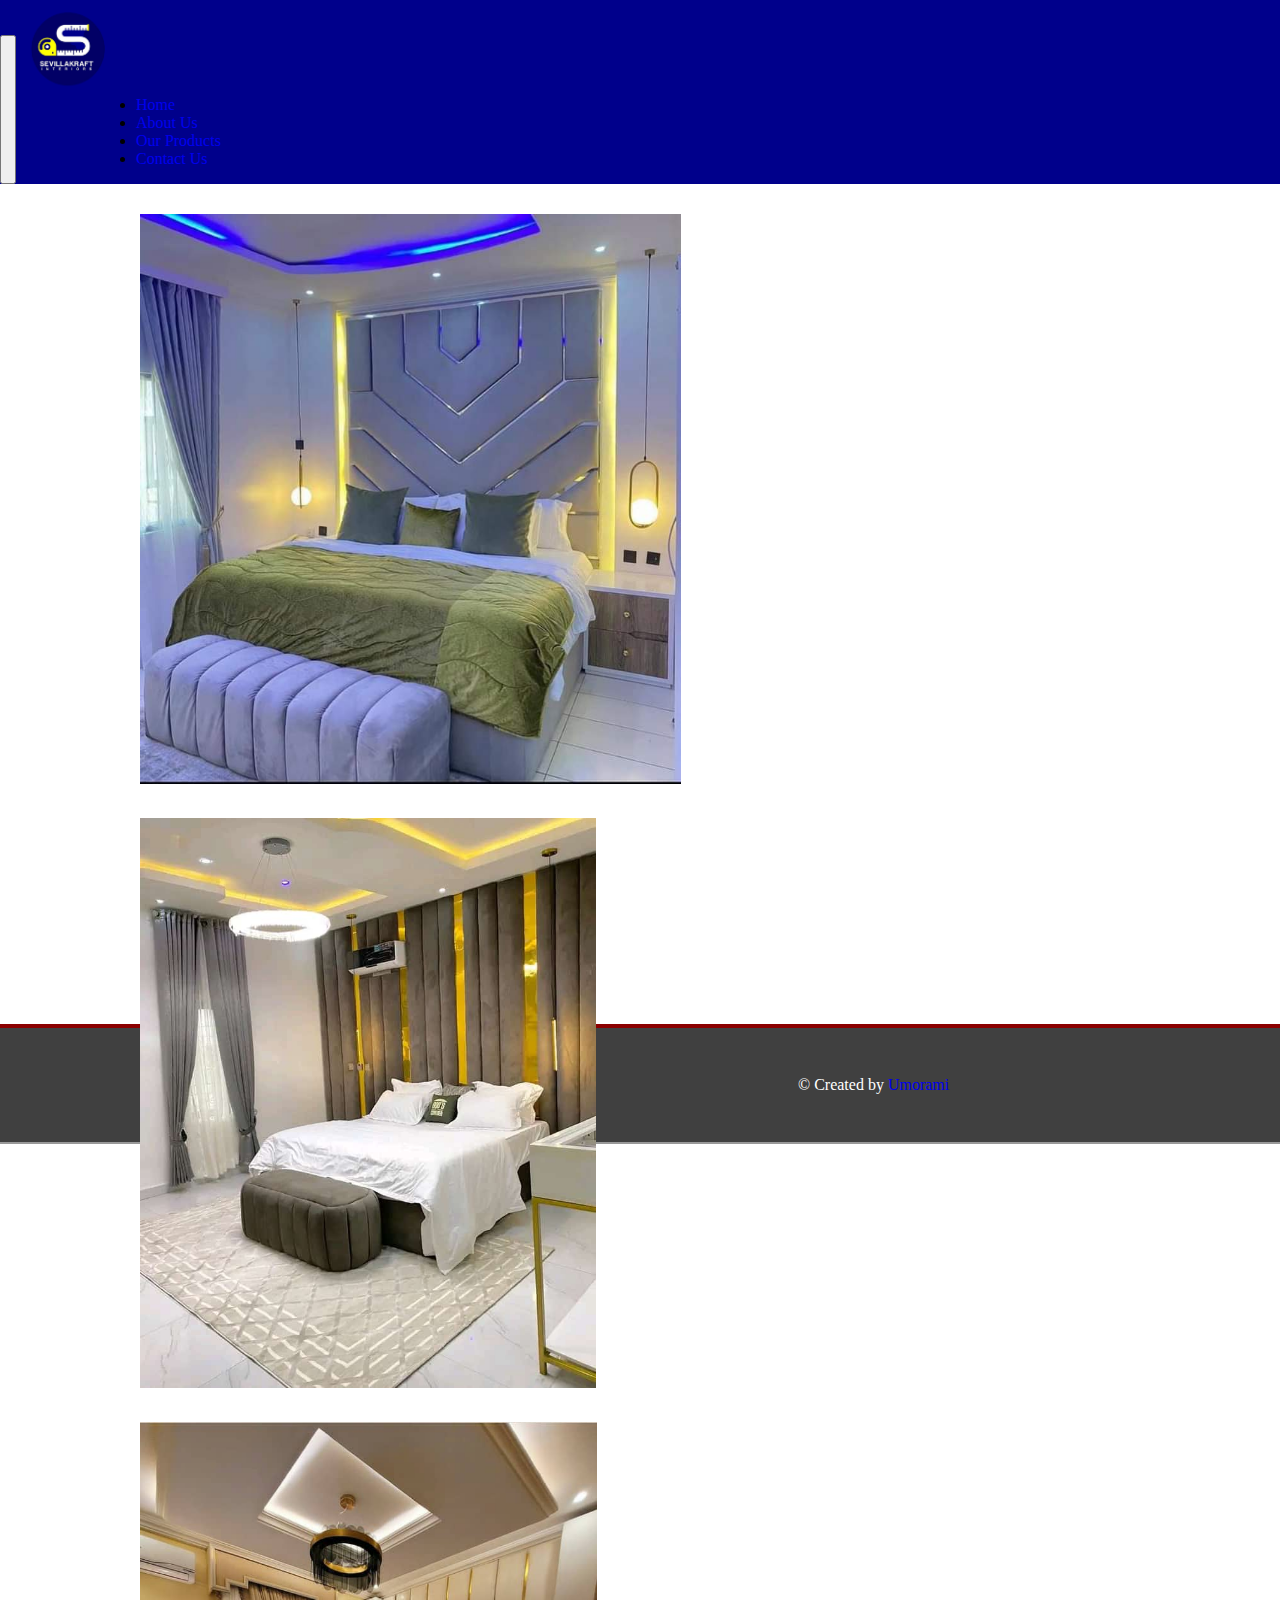
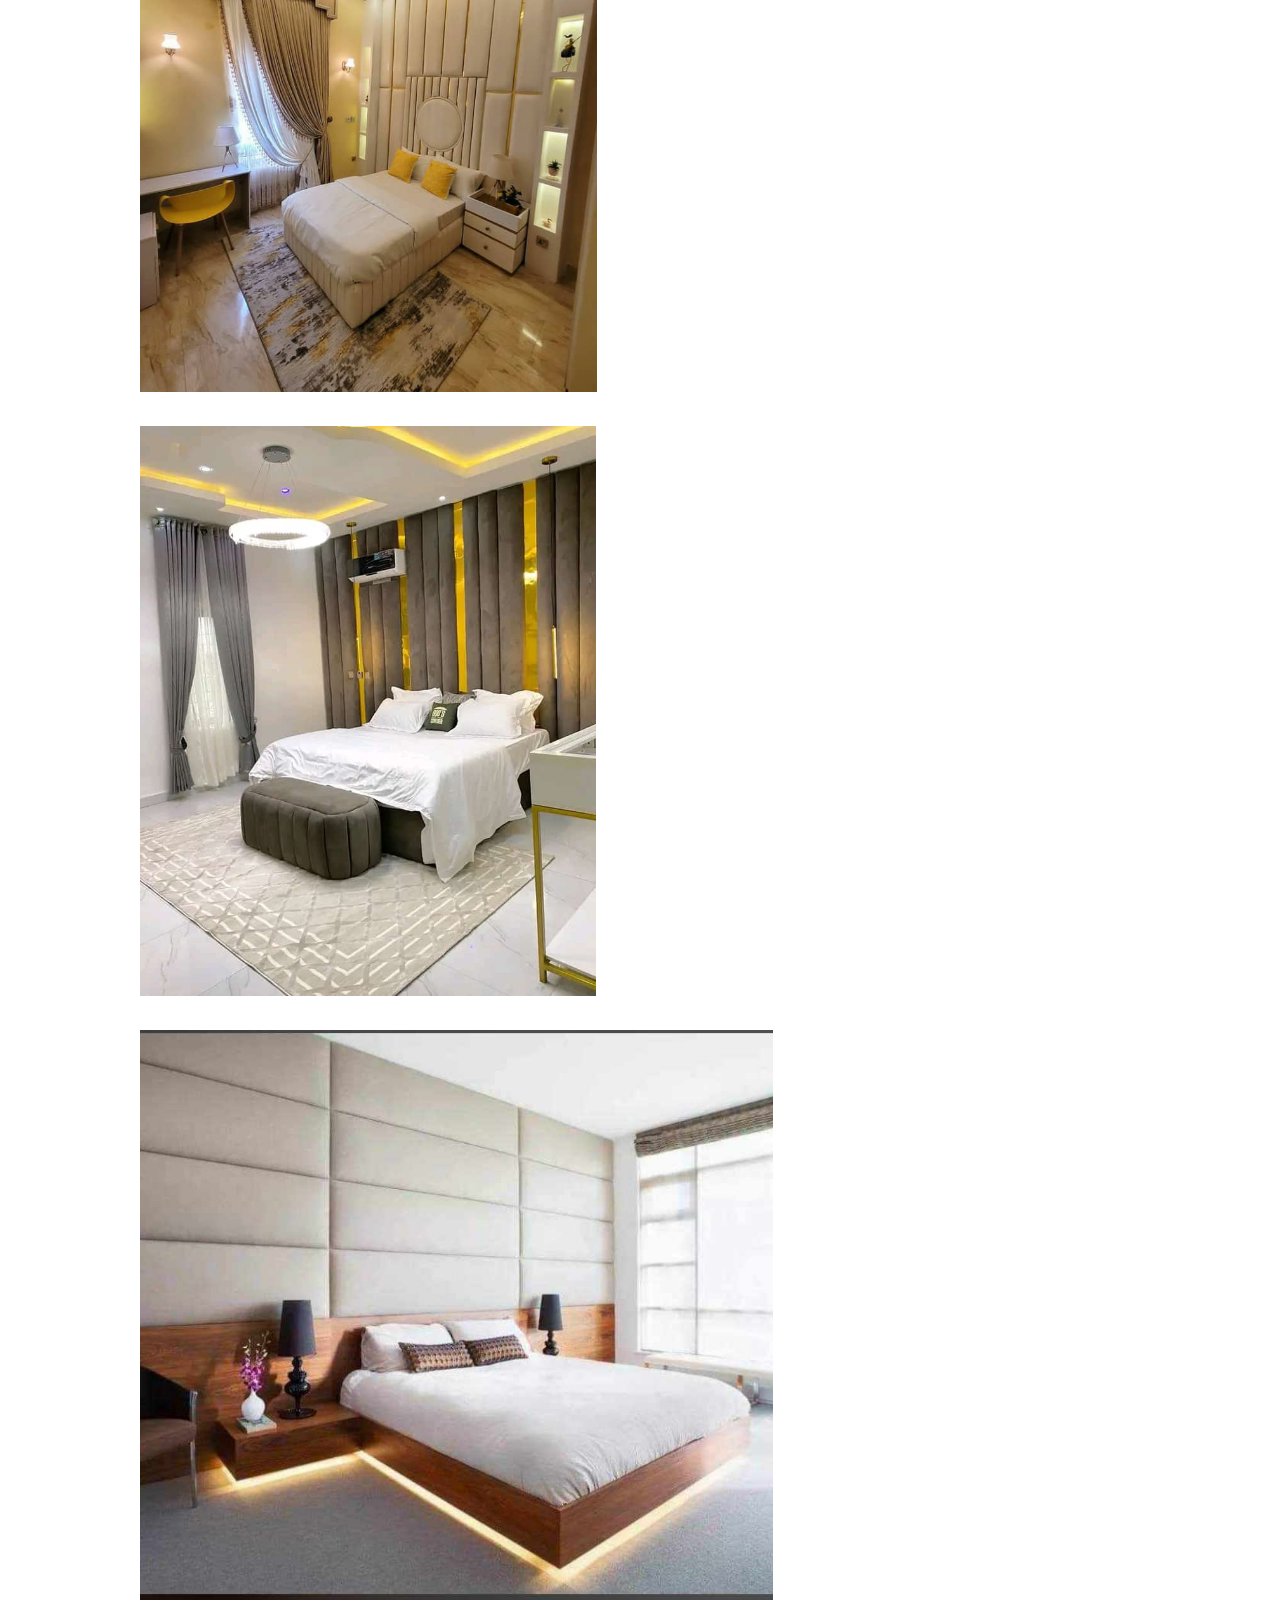
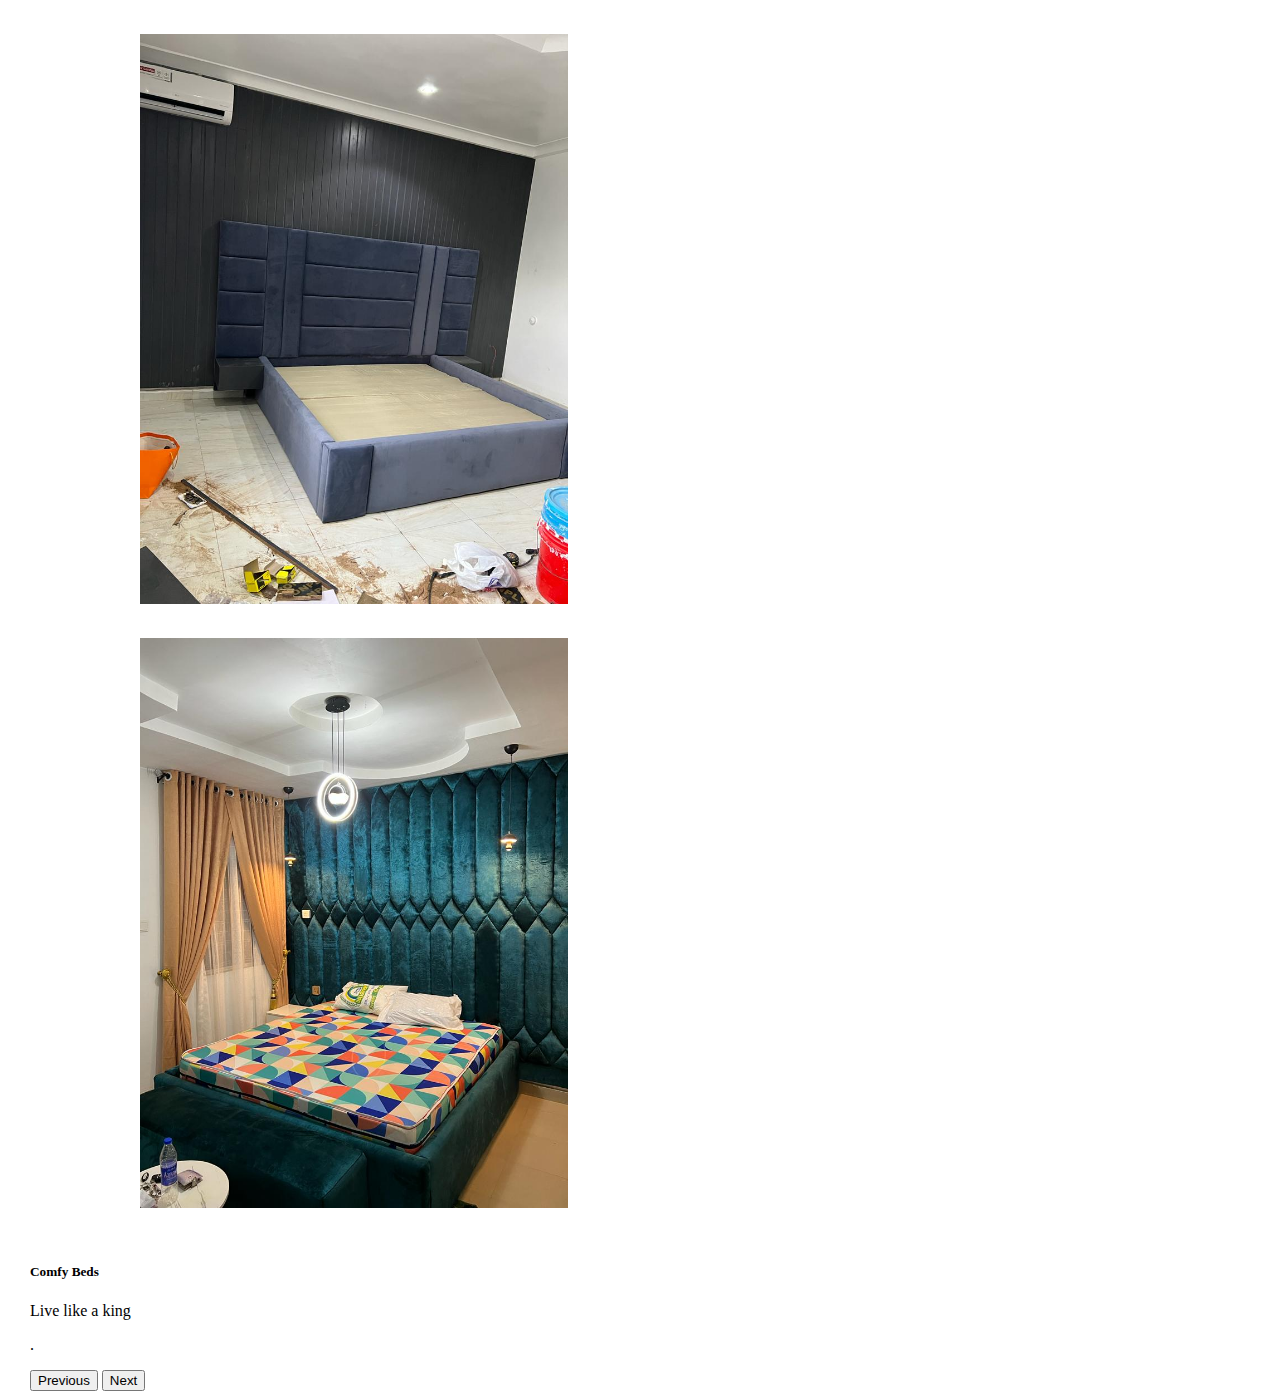
==== bed.html @ d1ed10cb "first commit" ====
<!DOCTYPE html>
<html lang="en">

<head>
  <meta charset="UTF-8">
  <meta name="viewport" content="width=device-width, initial-scale=1.0">
  <link rel="stylesheet" href="css/bootstrap.css">
  <link href="https://cdn.jsdelivr.net/npm/bootstrap@5.3.1/dist/css/bootstrap.min.css" rel="stylesheet"
    integrity="sha384-4bw+/aepP/YC94hEpVNVgiZdgIC5+VKNBQNGCHeKRQN+PtmoHDEXuppvnDJzQIu9" crossorigin="anonymous">
  <link rel="stylesheet" href="https://cdn.jsdelivr.net/npm/bootstrap-icons@1.10.5/font/bootstrap-icons.css">
  <link rel="stylesheet" href="styles.css">
</head>
<title>SevillaKraft Interiors|Bed</title>
<body>
    <nav class="navbar navbar-expand-lg  navbar-dark">
        <div class="logo img-fluid"> <a href="#logo">
            <img src="Images/logo.png" width="120" height="90">
          </a></div>
    <div class="container ">
        <button class="navbar-toggler" type="button" data-bs-toggle="collapse" data-bs-target="#navmenu">
          <span class="navbar-toggler-icon"></span>
        </button>
        <div class="collapse navbar-collapse" id="navmenu">
          <ul class="navbar-nav ms-auto" style="padding-top: 45px;">
            <li class="navbar-item">
              <a href="index.html" class="navbar-brand"> Home</a>
            </li>
            <li class="navbar-item">
              <a href="about.html" class="navbar-brand"> About Us</a>
            </li>
            <li class="navbar-item">
              <a href="Products.html" class="navbar-brand"> Our Products</a>
            </li>
            <li class="navbar-item">
              <a href="contact.html" class="navbar-brand">Contact Us</a>
            </li>
          </ul>
  
        </div>
      </div>
    </nav>
    <div class="slides">
      <div id="carouselExampleControls" class="carousel slide" data-bs-ride="carousel">
        <div class="carousel-inner">
          <div class="carousel-item active">
            <img  itemprop="image" src="Images/bed1.jfif" class="d-block w-100" alt="...">
           
          </div>
          <div class="carousel-item">
            <img src="Images/bed2.jfif" class="d-block w-100" alt="...">
            
          </div>
          <div class="carousel-item">
            <img src="Images/bed3.jfif" class="d-block w-100" alt="...">
          </div>
          <div class="carousel-item">
            <img src="Images/bed4.jfif" class="d-block w-100" alt="...">
          </div>
          <div class="carousel-item">
            <img src="Images/bed5.jfif" class="d-block w-100" alt="...">
          </div>
          <div class="carousel-item">
            <img src="Images/bed6.jfif" class="d-block w-100" alt="...">
          </div>
          <div class="carousel-item">
            <img src="Images/bed7.jfif" class="d-block w-100" alt="...">
          </div>
          <div class="carousel-caption d-none d-md-block">
            <h5>Comfy Beds</h5>
            <p>Live like a king</p>.</p>
          </div>
        </div>
        <button class="carousel-control-prev" type="button" data-bs-target="#carouselExampleControls" data-bs-slide="prev">
          <span class="carousel-control-prev-icon" aria-hidden="true"></span>
          <span class="visually-hidden">Previous</span>
        </button>
        <button class="carousel-control-next" type="button" data-bs-target="#carouselExampleControls" data-bs-slide="next">
          <span class="carousel-control-next-icon" aria-hidden="true"></span>
          <span class="visually-hidden">Next</span>
        </button>
      </div>
</div>
    
         
      <script src="https://cdn.jsdelivr.net/npm/bootstrap@5.3.1/dist/js/bootstrap.bundle.min.js"
    integrity="sha384-HwwvtgBNo3bZJJLYd8oVXjrBZt8cqVSpeBNS5n7C8IVInixGAoxmnlMuBnhbgrkm"
    crossorigin="anonymous"></script>
    <footer>
      <p>
        **SevillaKraft Interiors**
      </p>
      <p>
        © Created by
        <a href="https://github.com/7-figures" target="_blank">Umorami <i class="fab fa-free-code-camp"></i></a>
      </p>
    </footer>
</body>
</html>
---- styles.css ----
*{
    box-sizing: border-box;
}
body{
    margin: 0;
    padding: 0;
}
.logo img{
 object-fit: cover;
 width: 130px;
 align-self: center;
 margin-bottom: 10px;
}
.navbar{
    background-color:darkblue;
    padding-top: 1px;
}
.carousel{
    width: 100%;
    height: 600px;
    position: relative;

}
.carousel img{
   max-height: 570px;
}
.products{
    background-color: #fff;
   height: 550PX;
}
.wrapper{
    height: 160px;
    color: #fff;
    text-align: center;
    align-items: center;
    background-image: url(Images/sev8.jfif);
    margin-bottom: 4px;
}
.wrapper h3{
padding-top: 70px;
}
.about{
    height: 650px;
}
.container{
    margin-top: -70px;
    display: flex;
    gap: 80px;
}
.new{
    display: flex;
    gap: 200px;
    padding-bottom: 14px;
    padding-top: 2px;
font-weight: lighter;
}
.line1{
    height: 15px;
   
    background: rgb(169,184,195);
    width: 100%;
}
.line{
    height: 15px;
    background: yellow;
    width: 80%;
}

.wrapper1{
    height: 80px;
    padding-top: 20px;
    text-align: center;
    margin-bottom: 60px;
    

}
.contact-section {
    display: flex;
    flex-direction: column;
    justify-content: center;
    align-items: center;
    text-align: center;
    
 
}
.contacts{
    height: 70vh;
    background: #fff; 
    margin-bottom: 60px;
     
}
.product-item{
    display: flex;
    height: 80vh;
    justify-content: space-evenly;
    align-items: center;
    margin-top: -390px;

}
a{
    text-decoration: inherit;
}
.items{
    display: block;
    padding: 20px;
}
.items img{
    width: 400px;
    max-height: 400px;
    padding-bottom: 10px;

}
.details{
    width: 500px;
     margin-left:-650px;
}
.main{
    display: flex;
    justify-content:center;
    width: 100%;
    margin-left:490px;
    margin-top: 4px;
    padding-bottom: 15px;
    gap: 20px;
}
form{

    width: 500px;
    margin-bottom: 4px;
    padding-left:20px;
}
footer{
font-weight: 300;
display: flex;
justify-content: space-evenly;
padding: 2rem;
background: #404040;
 box-shadow: 0 2px 0 rgba(0, 0, 0, 0.4);
z-index: 10;
color: #fff;
border-top: 4px solid darkred;
}
.slides{
    display: block;
    justify-content: center;
    margin-bottom: 30px;
    height: 90vh;
    width:80%;
    padding: 30px;
}
.slides img{
    height:80vh;
    object-fit: contain;
    margin-bottom: 30px;
    align-self: center;
    padding-left: 110px;

}
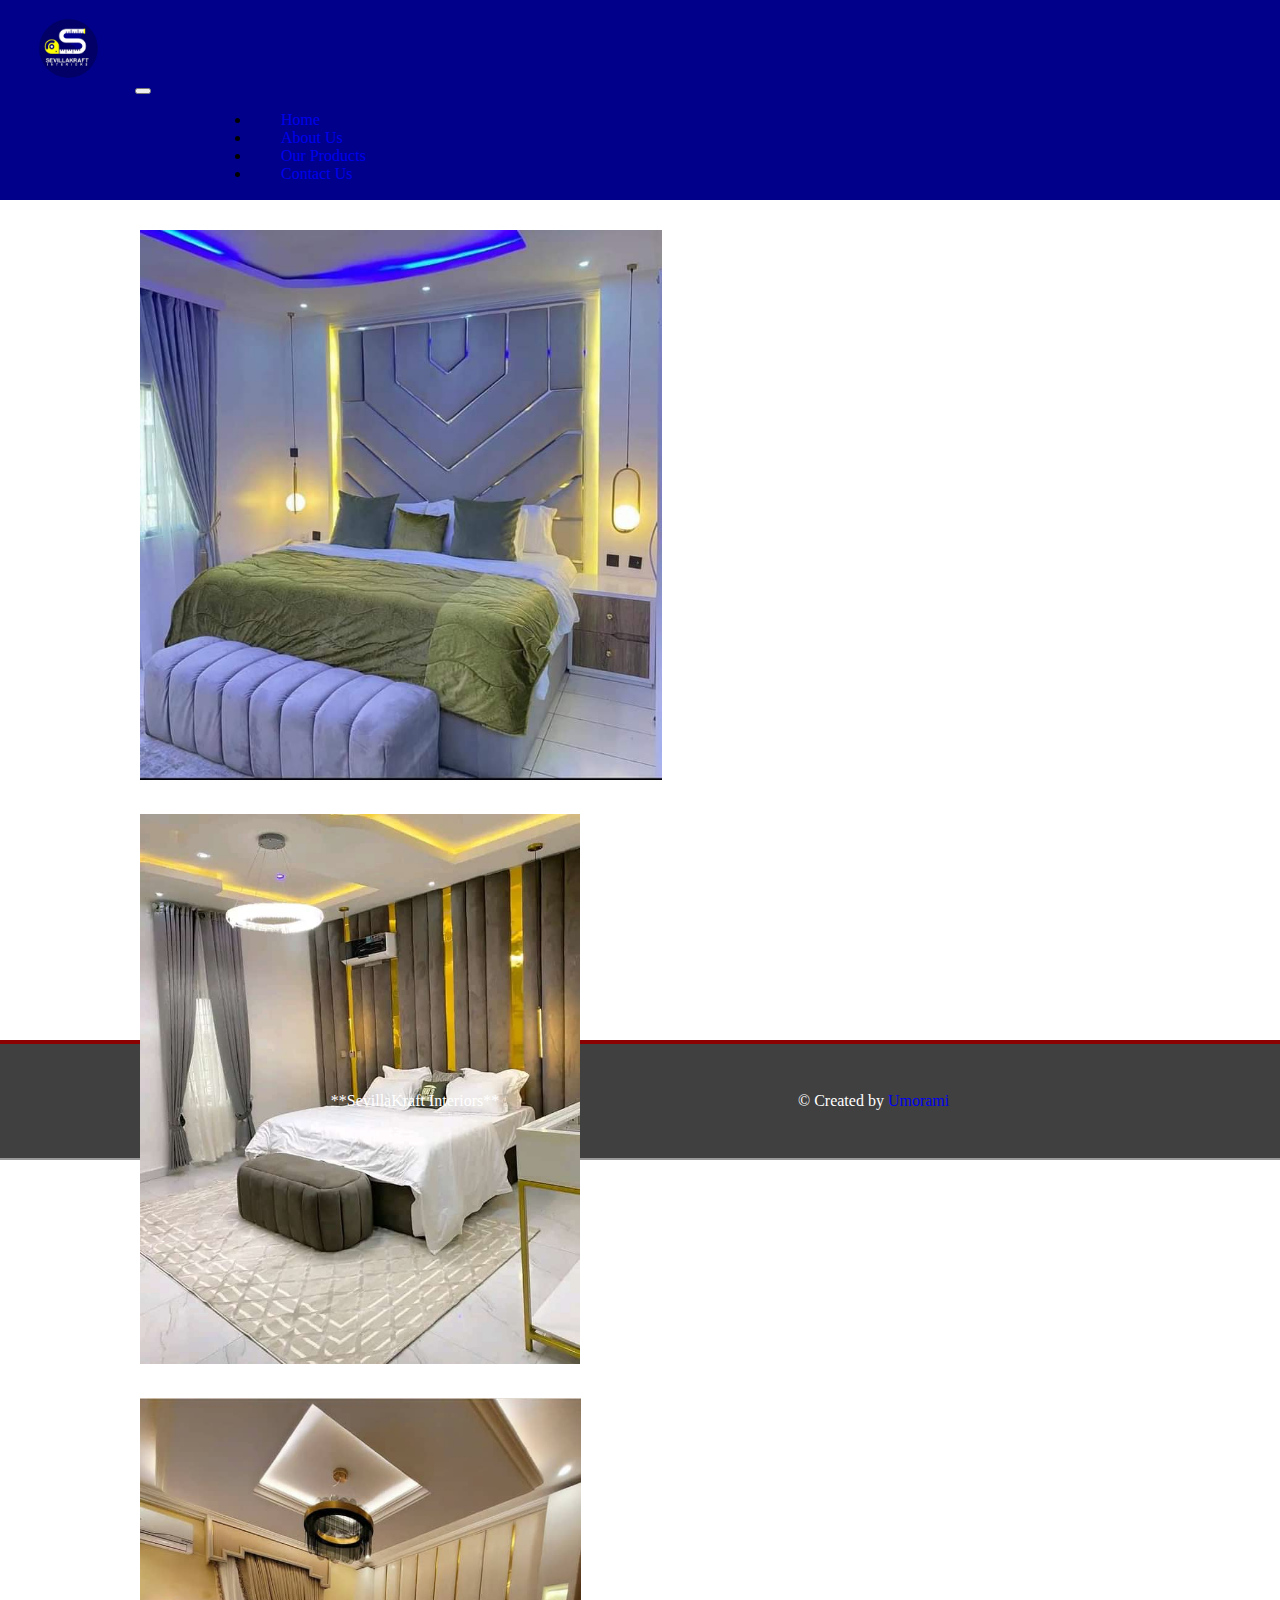
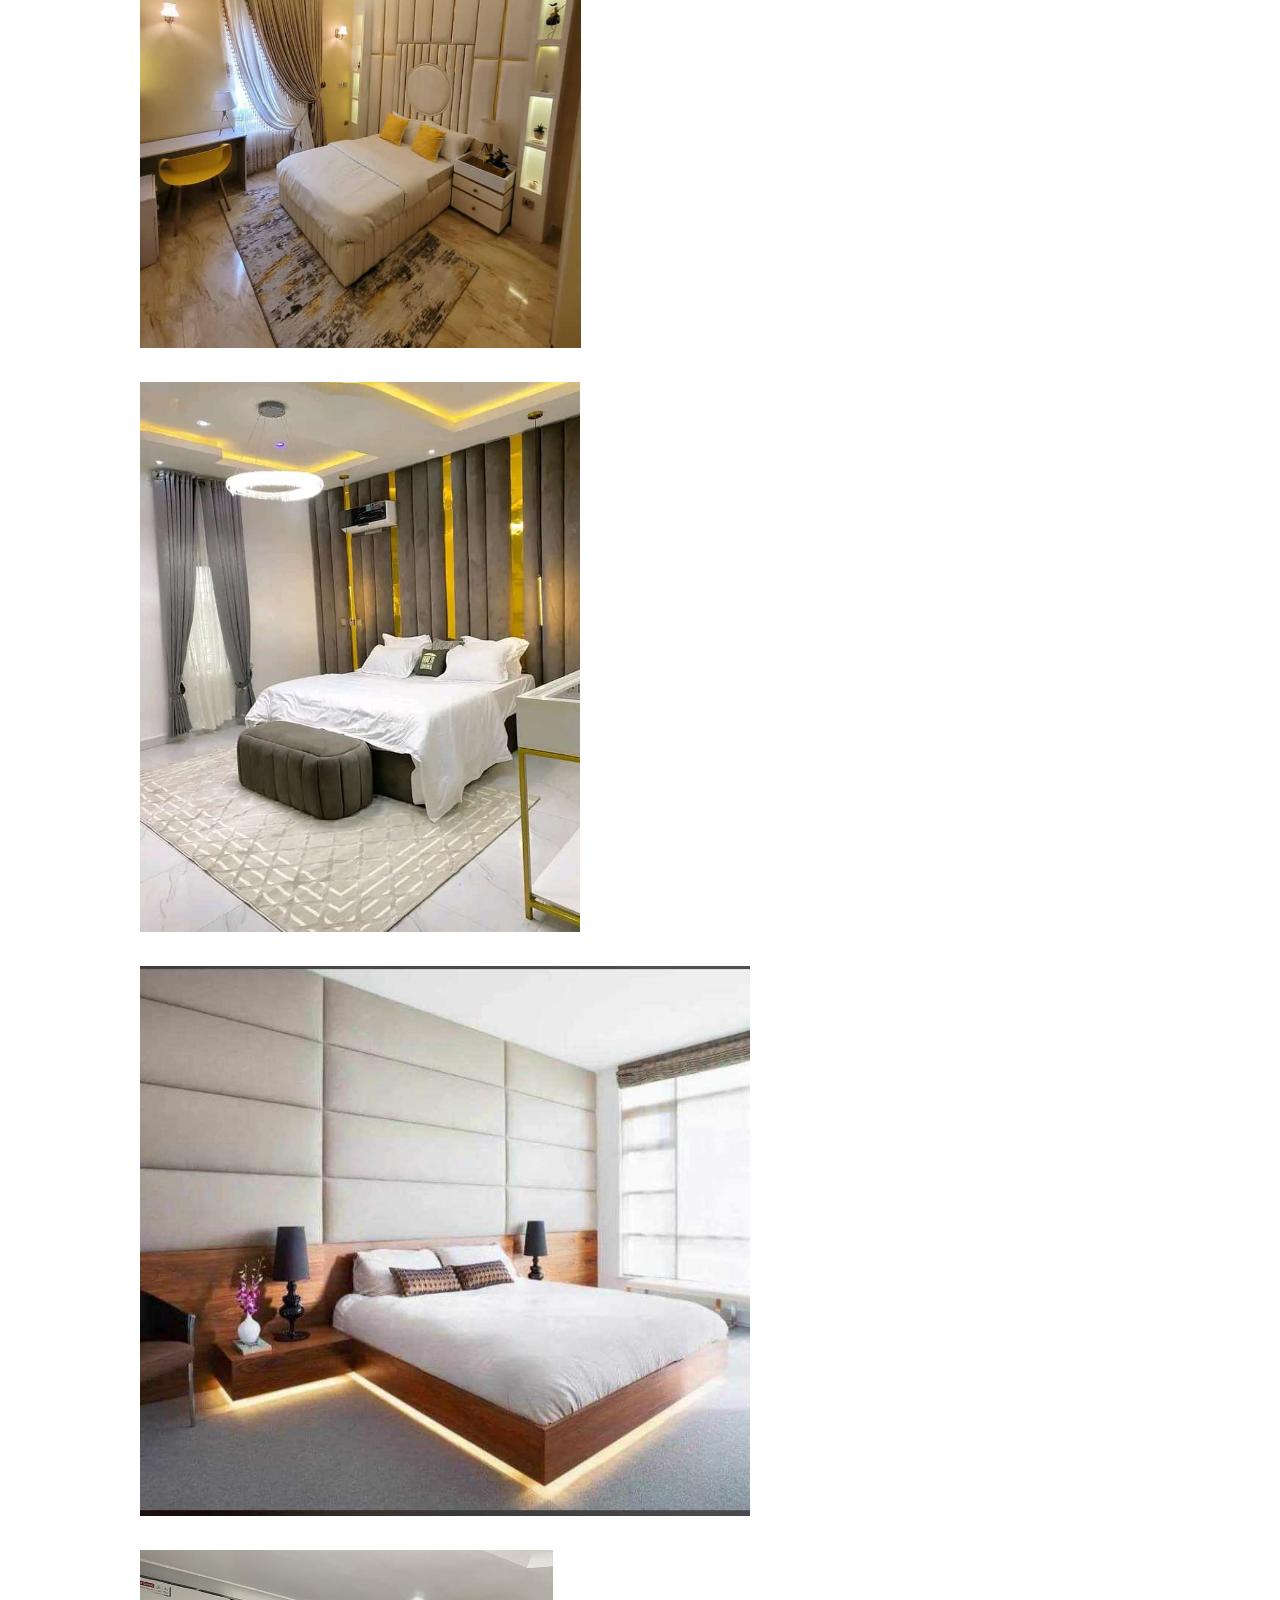
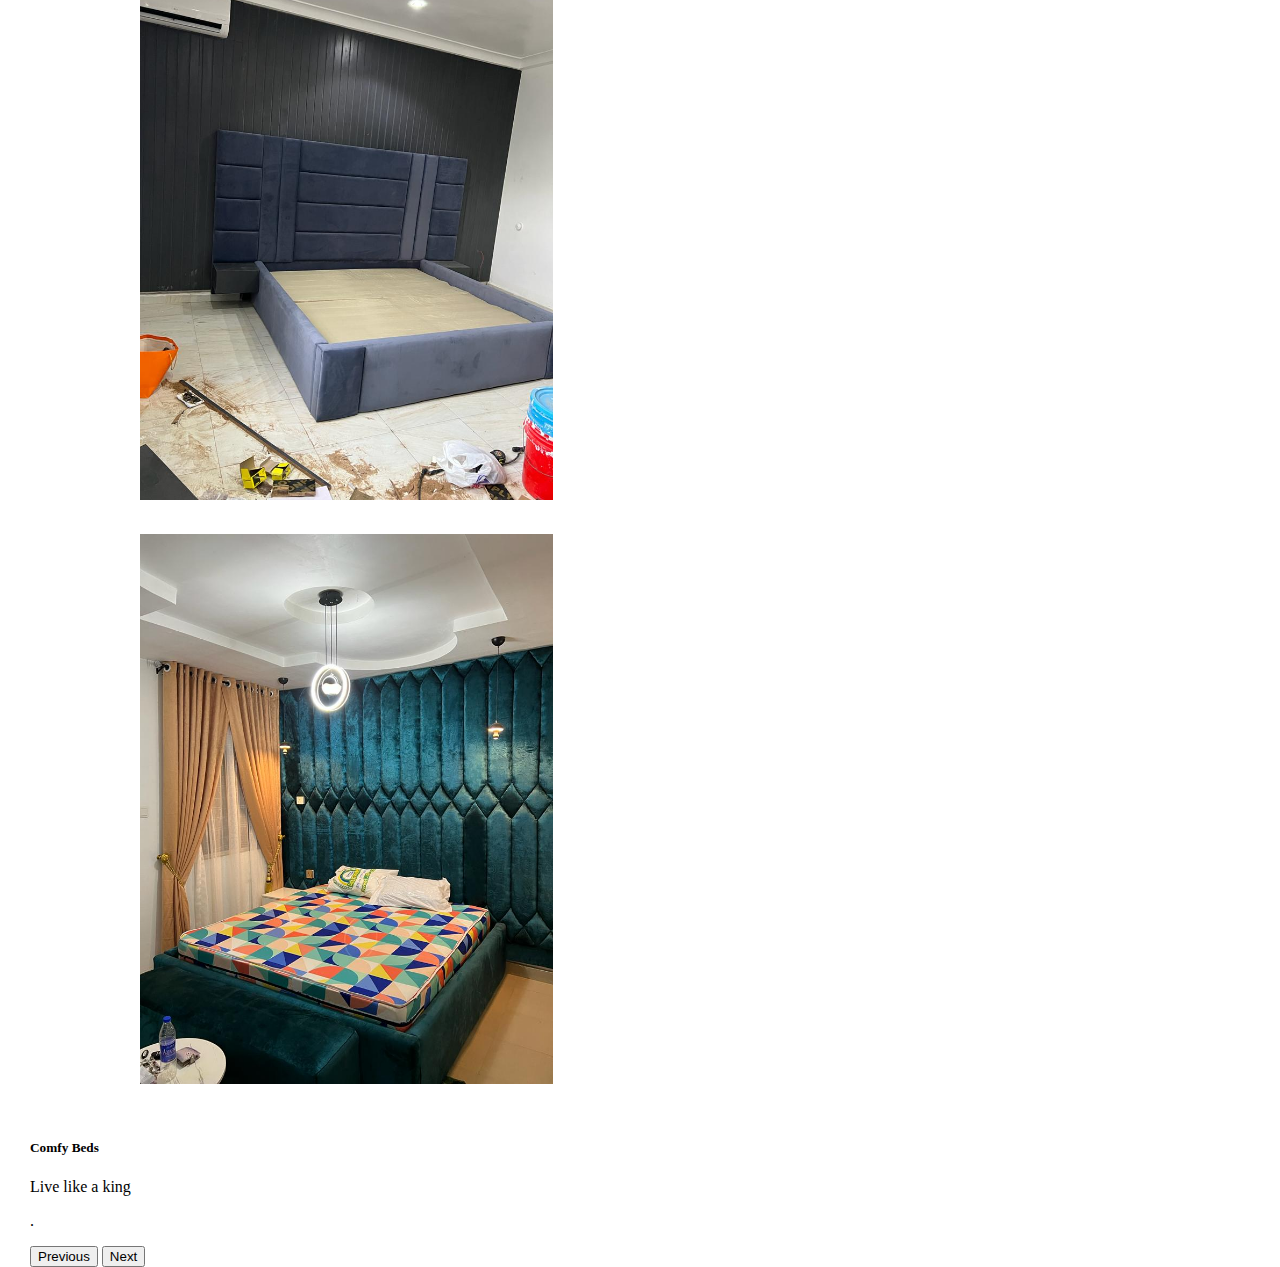
==== commit 54b4011f: "updated" ====
--- a/bed.html
+++ b/bed.html
@@ -1,6 +1,6 @@
+
 <!DOCTYPE html>
 <html lang="en">
-
 <head>
   <meta charset="UTF-8">
   <meta name="viewport" content="width=device-width, initial-scale=1.0">
@@ -10,89 +10,90 @@
   <link rel="stylesheet" href="https://cdn.jsdelivr.net/npm/bootstrap-icons@1.10.5/font/bootstrap-icons.css">
   <link rel="stylesheet" href="styles.css">
 </head>
-<title>SevillaKraft Interiors|Bed</title>
+<title>SevillaKraft Interiors|Home</title>
 <body>
-    <nav class="navbar navbar-expand-lg  navbar-dark">
-        <div class="logo img-fluid"> <a href="#logo">
-            <img src="Images/logo.png" width="120" height="90">
-          </a></div>
-    <div class="container ">
-        <button class="navbar-toggler" type="button" data-bs-toggle="collapse" data-bs-target="#navmenu">
-          <span class="navbar-toggler-icon"></span>
-        </button>
-        <div class="collapse navbar-collapse" id="navmenu">
-          <ul class="navbar-nav ms-auto" style="padding-top: 45px;">
-            <li class="navbar-item">
-              <a href="index.html" class="navbar-brand"> Home</a>
-            </li>
-            <li class="navbar-item">
-              <a href="about.html" class="navbar-brand"> About Us</a>
-            </li>
-            <li class="navbar-item">
-              <a href="Products.html" class="navbar-brand"> Our Products</a>
-            </li>
-            <li class="navbar-item">
-              <a href="contact.html" class="navbar-brand">Contact Us</a>
-            </li>
-          </ul>
-  
-        </div>
-      </div>
-    </nav>
-    <div class="slides">
-      <div id="carouselExampleControls" class="carousel slide" data-bs-ride="carousel">
-        <div class="carousel-inner">
-          <div class="carousel-item active">
-            <img  itemprop="image" src="Images/bed1.jfif" class="d-block w-100" alt="...">
-           
-          </div>
-          <div class="carousel-item">
-            <img src="Images/bed2.jfif" class="d-block w-100" alt="...">
-            
-          </div>
-          <div class="carousel-item">
-            <img src="Images/bed3.jfif" class="d-block w-100" alt="...">
-          </div>
-          <div class="carousel-item">
-            <img src="Images/bed4.jfif" class="d-block w-100" alt="...">
-          </div>
-          <div class="carousel-item">
-            <img src="Images/bed5.jfif" class="d-block w-100" alt="...">
-          </div>
-          <div class="carousel-item">
-            <img src="Images/bed6.jfif" class="d-block w-100" alt="...">
-          </div>
-          <div class="carousel-item">
-            <img src="Images/bed7.jfif" class="d-block w-100" alt="...">
-          </div>
-          <div class="carousel-caption d-none d-md-block">
-            <h5>Comfy Beds</h5>
-            <p>Live like a king</p>.</p>
+    <nav class="navbar navbar-expand-lg navbar-dark ">
+        <div class="container-fluid">
+                  <a class="navbar-brand logo" href="Index.html">
+                    <img src="Images/logo.png" alt="" width="30" height="24" class="d-inline-block align-text-top">
+                    </a>   
+          <button class="navbar-toggler" type="button" data-bs-toggle="collapse" data-bs-target="#navbarNav" aria-controls="navbarNav" aria-expanded="false" aria-label="Toggle navigation">
+            <span class="navbar-toggler-icon"></span>
+          </button>
+          <div class="collapse navbar-collapse gap-3" id="navbarNav">
+            <ul class="navbar-nav mx-auto" >
+              <li class="nav-item">
+                <a class="nav-link active" aria-current="page" href="Index.html">Home</a>
+              </li>
+              <li class="nav-item">
+                <a class="nav-link" href="about.html">About Us</a>
+              </li>
+              <li class="nav-item">
+                <a class="nav-link" href="products.html">Our Products</a>
+              </li>
+              <li class="nav-item">
+                <a class="nav-link" href="contacts.html" >Contact Us</a>
+              </li>
+            </ul>
           </div>
         </div>
-        <button class="carousel-control-prev" type="button" data-bs-target="#carouselExampleControls" data-bs-slide="prev">
-          <span class="carousel-control-prev-icon" aria-hidden="true"></span>
-          <span class="visually-hidden">Previous</span>
-        </button>
-        <button class="carousel-control-next" type="button" data-bs-target="#carouselExampleControls" data-bs-slide="next">
-          <span class="carousel-control-next-icon" aria-hidden="true"></span>
-          <span class="visually-hidden">Next</span>
-        </button>
-      </div>
-</div>
-    
-         
-      <script src="https://cdn.jsdelivr.net/npm/bootstrap@5.3.1/dist/js/bootstrap.bundle.min.js"
+      </nav>
+      <div class="slides">
+        <div id="carouselExampleControls" class="carousel slide" data-bs-ride="carousel">
+          <div class="carousel-inner">
+            <div class="carousel-item active">
+              <img  itemprop="image" src="Images/bed1.jfif" class="d-block w-100" alt="...">
+              
+            </div>
+            <div class="carousel-item">
+              <img src="Images/bed2.jfif" class="d-block w-100" alt="...">
+             
+            </div>
+            <div class="carousel-item">
+              <img src="Images/bed3.jfif" class="d-block w-100 img-fluid" alt="...">
+            </div>
+            <div class="carousel-item">
+              <img src="Images/bed4.jfif" class="d-block w-100 img-fluid" alt="...">
+            </div>
+            <div class="carousel-item">
+              <img src="Images/bed5.jfif" class="d-block w-100 img-fluid" alt="...">
+            </div>
+            <div class="carousel-item">
+              <img src="Images/bed6.jfif" class="d-block w-100 img-fluid" alt="...">
+            </div>
+            <div class="carousel-item">
+              <img src="Images/bed7.jfif" class="d-block w-100 img-fluid" alt="...">
+            </div>
+        </div>
+        <div class="carousel-caption d-none d-md-block">
+          <h5>Comfy Beds</h5>
+          <p>Live like a king</p>.</p>
+        </div>
+          </div>
+          <button class="carousel-control-prev" type="button" data-bs-target="#carouselExampleControls" data-bs-slide="prev">
+            <span class="carousel-control-prev-icon" aria-hidden="true"></span>
+            <span class="visually-hidden">Previous</span>
+          </button>
+          <button class="carousel-control-next" type="button" data-bs-target="#carouselExampleControls" data-bs-slide="next">
+            <span class="carousel-control-next-icon" aria-hidden="true"></span>
+            <span class="visually-hidden">Next</span>
+          </button>
+        </div>
+  </div>
+      
+     
+    <script src="https://cdn.jsdelivr.net/npm/bootstrap@5.3.1/dist/js/bootstrap.bundle.min.js"
     integrity="sha384-HwwvtgBNo3bZJJLYd8oVXjrBZt8cqVSpeBNS5n7C8IVInixGAoxmnlMuBnhbgrkm"
     crossorigin="anonymous"></script>
     <footer>
-      <p>
-        **SevillaKraft Interiors**
-      </p>
-      <p>
-        © Created by
-        <a href="https://github.com/7-figures" target="_blank">Umorami <i class="fab fa-free-code-camp"></i></a>
-      </p>
-    </footer>
+        <p>
+          **SevillaKraft Interiors**
+        </p>
+        <p>
+          © Created by
+          <a href="https://github.com/7-figures" target="_blank">Umorami <i class="fab fa-free-code-camp"></i></a>
+        </p>
+      </footer>
+    </body>
 </body>
 </html>--- a/styles.css
+++ b/styles.css
@@ -6,57 +6,51 @@
     padding: 0;
 }
 .logo img{
- object-fit: cover;
- width: 130px;
- align-self: center;
- margin-bottom: 10px;
+    object-fit: contain;
+    width: 130px;
+    height: 90px;
+
+   }
+   .navbar{
+    background-color:darkblue;
+    padding: 1px;
+  
 }
-.navbar{
-    background-color:darkblue;
-    padding-top: 1px;
-}
-.carousel{
-    width: 100%;
-    height: 600px;
-    position: relative;
+.navbar-nav > li{
+    padding-left:30px;
+    padding-right:30px;
+   
+  }
+  .navbar-nav{
+    padding-left: 250px;
+  }
+  .carousel img{
+    max-height: 550px;
+  }
+  
+  .wrapper{
+    height: 110px;
+    color: #fff;
+    background-image: url(Images/sev8.jfif);
+    margin-top: -10px;
 
 }
-.carousel img{
-   max-height: 570px;
-}
-.products{
-    background-color: #fff;
-   height: 550PX;
-}
-.wrapper{
-    height: 160px;
-    color: #fff;
-    text-align: center;
-    align-items: center;
-    background-image: url(Images/sev8.jfif);
-    margin-bottom: 4px;
-}
 .wrapper h3{
-padding-top: 70px;
-}
-.about{
-    height: 650px;
-}
-.container{
-    margin-top: -70px;
+    padding-top: 20px;
+    }
+
+  .container{
     display: flex;
-    gap: 80px;
-}
-.new{
-    display: flex;
-    gap: 200px;
-    padding-bottom: 14px;
-    padding-top: 2px;
-font-weight: lighter;
+    padding-left:30px;
+    padding-right:30px;
+    width: fit-content;
+    gap: 30px;
+
+    padding-top: 37px;
+
 }
 .line1{
     height: 15px;
-   
     background: rgb(169,184,195);
     width: 100%;
 }
@@ -65,95 +59,101 @@
     background: yellow;
     width: 80%;
 }
+.new{
+  display: flex;
+  gap: 200px;
+  padding-bottom: 14px;
+  padding-top: 2px;
+font-weight: lighter;
+}
+.wrapper1{
+    height: 140px;
+    padding-top: 30px;
+    text-align: center;
+    margin-bottom: 68px;
+    
+}
 
-.wrapper1{
-    height: 80px;
-    padding-top: 20px;
-    text-align: center;
-    margin-bottom: 60px;
-    
+
+
+a{
+  text-decoration: inherit;
 
 }
-.contact-section {
-    display: flex;
-    flex-direction: column;
-    justify-content: center;
-    align-items: center;
-    text-align: center;
-    
- 
-}
-.contacts{
-    height: 70vh;
-    background: #fff; 
-    margin-bottom: 60px;
-     
-}
-.product-item{
-    display: flex;
-    height: 80vh;
-    justify-content: space-evenly;
-    align-items: center;
-    margin-top: -390px;
+.products img{
+  width: 500px;
+height: 400px;
+  padding: 20px;
+  object-fit: cover;
 
 }
-a{
-    text-decoration: inherit;
-}
-.items{
-    display: block;
-    padding: 20px;
-}
-.items img{
-    width: 400px;
-    max-height: 400px;
-    padding-bottom: 10px;
+.products{
+padding-left: 22px;
 
 }
-.details{
-    width: 500px;
-     margin-left:-650px;
-}
-.main{
-    display: flex;
-    justify-content:center;
-    width: 100%;
-    margin-left:490px;
-    margin-top: 4px;
-    padding-bottom: 15px;
-    gap: 20px;
-}
-form{
-
-    width: 500px;
-    margin-bottom: 4px;
-    padding-left:20px;
-}
-footer{
-font-weight: 300;
-display: flex;
-justify-content: space-evenly;
-padding: 2rem;
-background: #404040;
- box-shadow: 0 2px 0 rgba(0, 0, 0, 0.4);
-z-index: 10;
-color: #fff;
-border-top: 4px solid darkred;
-}
 .slides{
-    display: block;
-    justify-content: center;
-    margin-bottom: 30px;
-    height: 90vh;
-    width:80%;
-    padding: 30px;
+  display: block;
+  justify-content: center;
+  margin-bottom: 30px;
+  height: 90vh;
+  width:90%;
+  padding: 30px;
 }
 .slides img{
-    height:80vh;
-    object-fit: contain;
-    margin-bottom: 30px;
-    align-self: center;
-    padding-left: 110px;
+  height:80vh;
+  margin-bottom: 30px;
+  align-self: center;
+  padding-left: 110px;
 
 }
+.carousel-item img{
+  min-width:auto;
+  
+}
 
+  footer{
+    font-weight: 300;
+    display: flex;
+    justify-content: space-evenly;
+    padding: 2rem;
+    background: #404040;
+     box-shadow: 0 2px 0 rgba(0, 0, 0, 0.4);
+    z-index: 10;
+    color: #fff;
+    border-top: 4px solid darkred;
+    }
+    .contact-section {
+      display: flex;
+      flex-direction: column;
+      justify-content: center;
+      align-items: center;
+      text-align: center;
+      
+   
+  }
+  .contacts{
+      height: 70vh;
+      background: #fff; 
+      margin-bottom: 60px;
+       
+  }
+  
+  .details{
+      width: 500px;
+       margin-left:-650px;
+  }
+  .main{
+      display: flex;
+      justify-content:center;
+      width: 100%;
+      margin-left:490px;
+      margin-top: 4px;
+      padding-bottom: 15px;
+      gap: 20px;
+  }
+  form{
+  
+      width: 500px;
+      margin-bottom: 4px;
+      padding-left:20px;
+  }